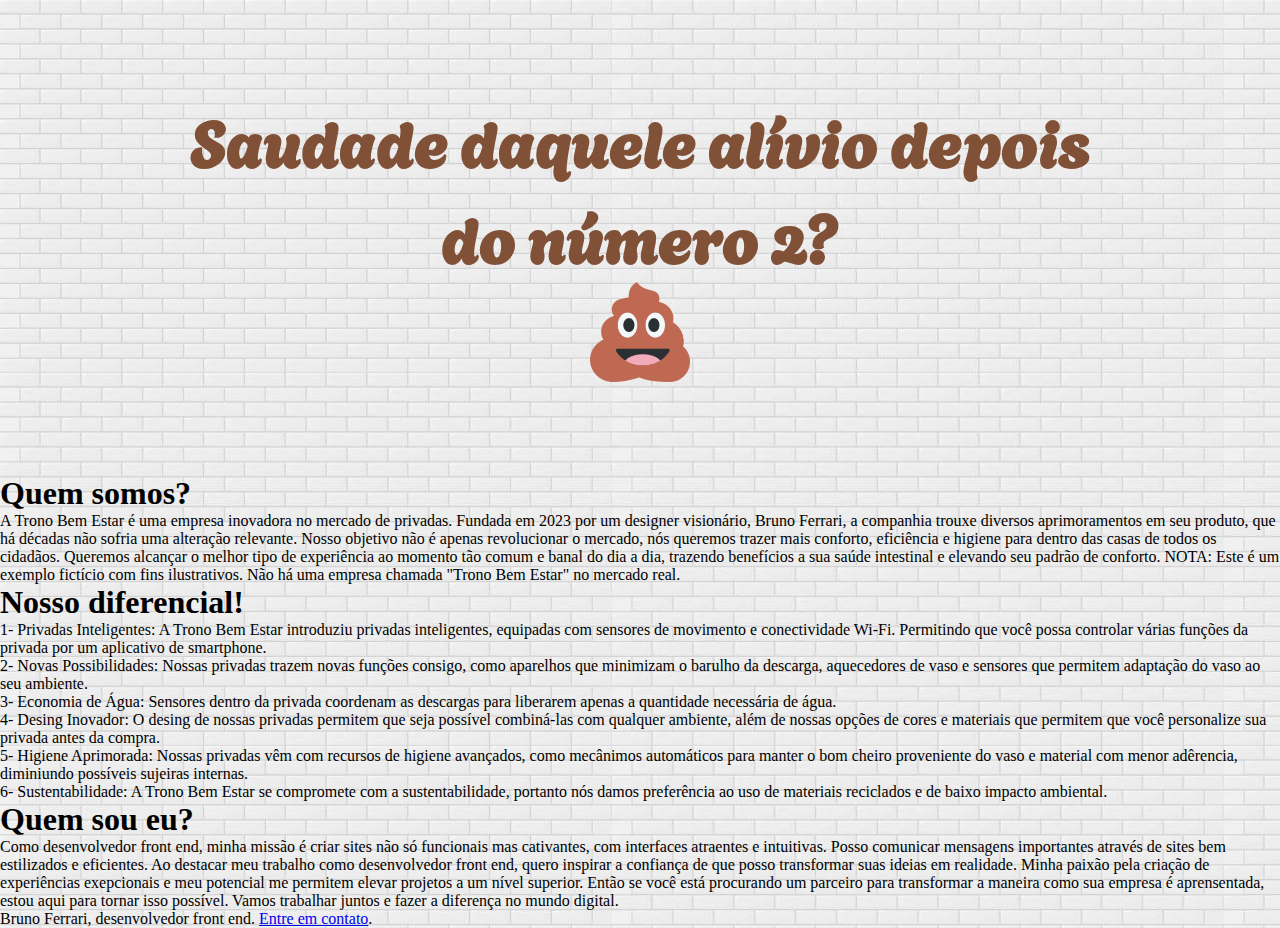
==== index.html @ 4395d786 "Nome do arquivo principal" ====
<!DOCTYPE html>

<!--Língua em que será escrito-->
<html lang="pt-br">


<head>

    <!--Parâmetro para aceitar acentuações-->
    <meta charset="UTF-8">

    <!--Espaço que o conteúdo ocupará-->
    <meta name="viewport" content="width=device-width, initial-scale=1.0">

    <!--Ícone do site-->
    <link rel="shortcut icon" href="imagens/favicon.ico" type="image/x-icon">

    <!--Nome do site-->
    <title>TronoBemEstar</title>

    <!--Estilos do site(CSS)-->
    <link rel="stylesheet" href="styles.css">

</head>



<body background="imagens/background.jpg" > <!--Imagem de fundo do body-->

    <!--Texto introdutório e emoji-->
    <header id="introducaoposicao">
        <h1 id="introducaofrase">Saudade daquele alívio depois<br>do número 2?</h1> <!--Título-->
        <img src="imagens/poop.png" alt="Emoji do cocô" id="cocotamanho"> <!--Emoji-->
    </header>

    <!--Conteúdo do site-->
    <main>
        <section>
            <h1>Quem somos?</h1>
            <p>
                A Trono Bem Estar é uma empresa inovadora no mercado de privadas. Fundada em 2023 por um designer visionário, Bruno Ferrari, a companhia trouxe diversos aprimoramentos em seu produto, que há décadas não sofria uma alteração relevante. Nosso objetivo não é apenas revolucionar o mercado, nós queremos trazer mais conforto, eficiência e higiene para dentro das casas de todos os cidadãos. Queremos alcançar o melhor tipo de experiência ao momento tão comum e banal do dia a dia, trazendo benefícios a sua saúde intestinal e elevando seu padrão de conforto.
                NOTA: Este é um exemplo fictício com fins ilustrativos. Não há uma empresa chamada "Trono Bem Estar" no mercado real.
            </p>
        </section>

        <section>
            <h1>Nosso diferencial!</h1>  <!--Cada número terá seu próprio espaço/fundo-->
            <ol>
                <li>
                    1- Privadas Inteligentes: A Trono Bem Estar introduziu privadas inteligentes, equipadas com sensores de movimento e conectividade Wi-Fi. Permitindo que você possa controlar várias funções da privada por um aplicativo de smartphone.
                </li>
                <li>
                    2- Novas Possibilidades: Nossas privadas trazem novas funções consigo, como aparelhos que minimizam o barulho da descarga, aquecedores de vaso e sensores que permitem adaptação do vaso ao seu ambiente.
                </li>
                <li>
                    3- Economia de Água: Sensores dentro da privada coordenam as descargas para liberarem apenas a quantidade necessária de água.
                </li>
                <li>
                    4- Desing Inovador: O desing de nossas privadas permitem que seja possível combiná-las com qualquer ambiente, além de nossas opções de cores e materiais que permitem que você personalize sua privada antes da compra.
                </li>
                <li>
                    5- Higiene Aprimorada: Nossas privadas vêm com recursos de higiene avançados, como mecânimos automáticos para manter o bom cheiro proveniente do vaso e material com menor adêrencia, diminiundo possíveis sujeiras internas.
                </li>
                <li>
                    6- Sustentabilidade: A Trono Bem Estar se compromete com a sustentabilidade, portanto nós damos preferência ao uso de materiais reciclados e de baixo impacto ambiental.
                </li>
            </ol>
        </section>

        <section>
            <h1>Quem sou eu?</h1>
            <p>
                Como desenvolvedor front end, minha missão é criar sites não só funcionais mas cativantes, com interfaces atraentes e intuitivas. Posso comunicar mensagens importantes através de sites bem estilizados e eficientes. Ao destacar meu trabalho como desenvolvedor front end, quero inspirar a confiança de que posso transformar suas ideias em realidade. Minha paixão pela criação de experiências exepcionais e meu potencial me permitem elevar projetos a um nível superior.
                Então se você está procurando um parceiro para transformar a maneira como sua empresa é aprensentada, estou aqui para tornar isso possível. Vamos trabalhar juntos e fazer a diferença no mundo digital.
            </p>
        </section>    
    </main>
    
    <aside>
        <p>
            Bruno Ferrari, desenvolvedor front end.
            <a href="#">Entre em contato</a>.
        </p>
    </aside>
</body>
</html>
---- styles.css ----
/*Suporte de acentuações*/
@charset "UTF-8";

/*Carregando fontes*/
@font-face {
    font-family: 'ST';
    src: url('fontes/SvelteTrial-Regular.ttf') format('truetype');
    font-weight: normal;
    font-style: normal;}
@font-face {
    font-family: 'K&Q';
    src: url('fontes/King\ &\ Queen.ttf') format('truetype');
    font-weight: normal;
    font-style: normal;}
@font-face {
    font-family: 'AR';
    src: url(fontes/Agbalumo-Regular.ttf);}

/*Variáveis*/
:root{
    --cor1: #805137;}


/*Tirando margens geradas automaticamente*/
* {
    margin: 0px;
    padding: 0px;}
/*Estilos da introdução do site*/
#introducaoposicao{
    /*Posição do texto introdutório*/
    text-align: center;
    padding-top: 7%;
    padding-bottom: 7%;}
#introducaofrase{
    /*Tipo, tamanho e formato da fonte utilizada*/
    font-family: 'AR';
    font-size: 65px;
    font-style: normal;
    text-decoration: none;

    /*Cor da fonte*/
    color: var(--cor1);}
#cocotamanho{
    /*Tamanho da fonte utilizada*/
    height: 100px;
    width: 100px;}
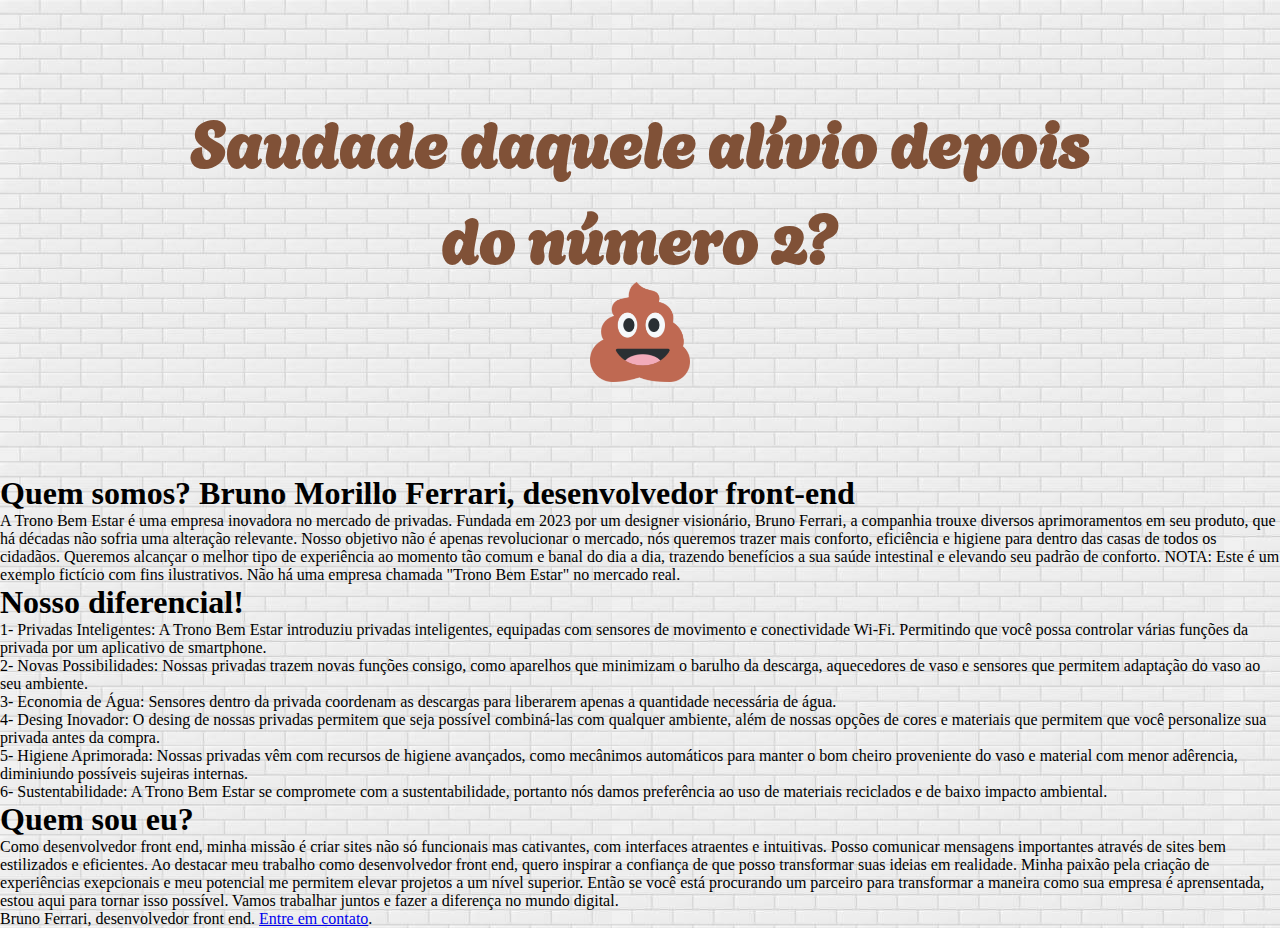
==== commit 0fe59172: "Teste" ====
--- a/index.html
+++ b/index.html
@@ -36,7 +36,7 @@
     <!--Conteúdo do site-->
     <main>
         <section>
-            <h1>Quem somos?</h1>
+            <h1>Quem somos? Bruno Morillo Ferrari, desenvolvedor front-end</h1>
             <p>
                 A Trono Bem Estar é uma empresa inovadora no mercado de privadas. Fundada em 2023 por um designer visionário, Bruno Ferrari, a companhia trouxe diversos aprimoramentos em seu produto, que há décadas não sofria uma alteração relevante. Nosso objetivo não é apenas revolucionar o mercado, nós queremos trazer mais conforto, eficiência e higiene para dentro das casas de todos os cidadãos. Queremos alcançar o melhor tipo de experiência ao momento tão comum e banal do dia a dia, trazendo benefícios a sua saúde intestinal e elevando seu padrão de conforto.
                 NOTA: Este é um exemplo fictício com fins ilustrativos. Não há uma empresa chamada "Trono Bem Estar" no mercado real.
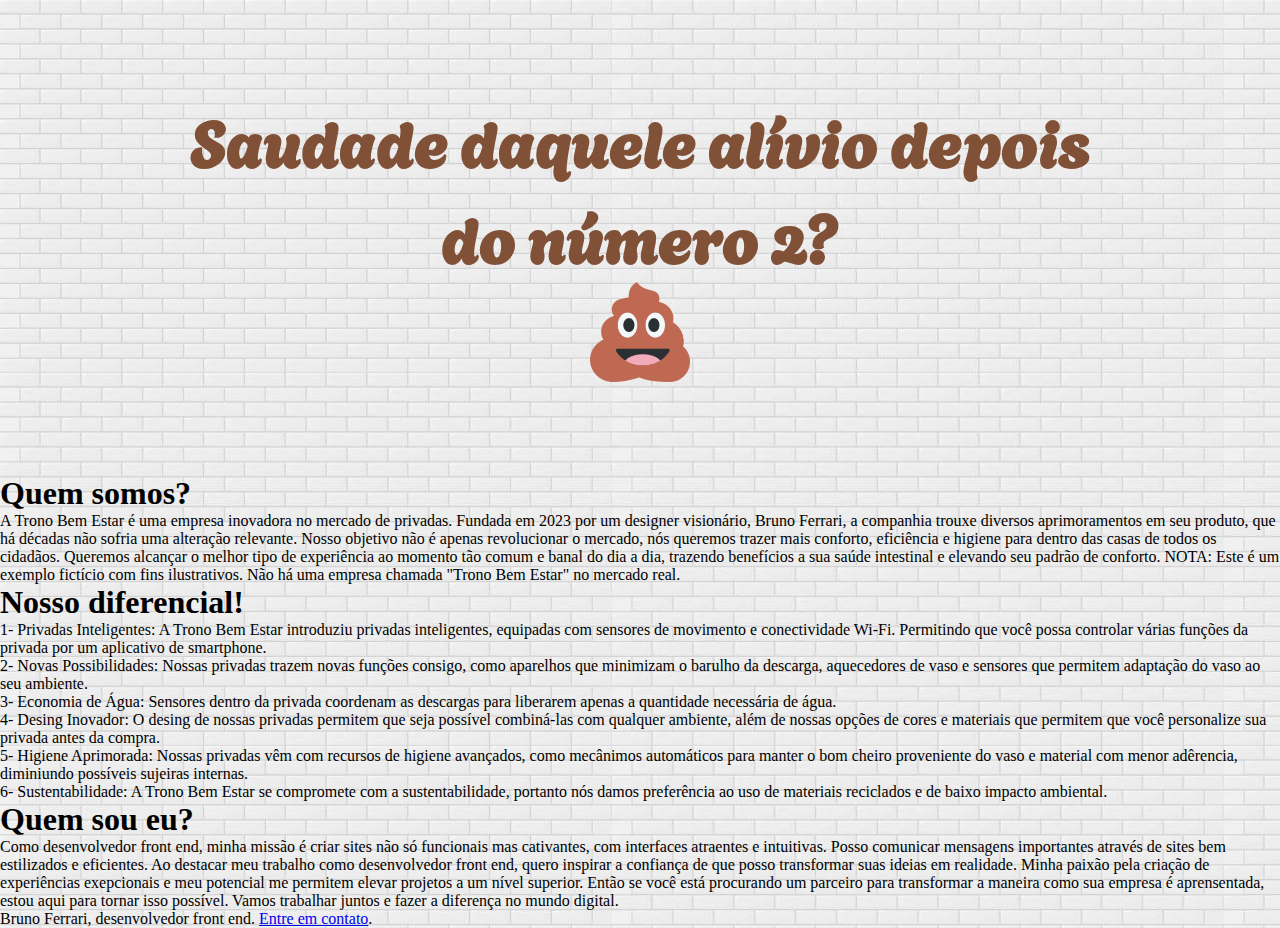
==== commit 92803196: "Teste Bem Sucedido" ====
--- a/index.html
+++ b/index.html
@@ -36,7 +36,7 @@
     <!--Conteúdo do site-->
     <main>
         <section>
-            <h1>Quem somos? Bruno Morillo Ferrari, desenvolvedor front-end</h1>
+            <h1>Quem somos?</h1>
             <p>
                 A Trono Bem Estar é uma empresa inovadora no mercado de privadas. Fundada em 2023 por um designer visionário, Bruno Ferrari, a companhia trouxe diversos aprimoramentos em seu produto, que há décadas não sofria uma alteração relevante. Nosso objetivo não é apenas revolucionar o mercado, nós queremos trazer mais conforto, eficiência e higiene para dentro das casas de todos os cidadãos. Queremos alcançar o melhor tipo de experiência ao momento tão comum e banal do dia a dia, trazendo benefícios a sua saúde intestinal e elevando seu padrão de conforto.
                 NOTA: Este é um exemplo fictício com fins ilustrativos. Não há uma empresa chamada "Trono Bem Estar" no mercado real.
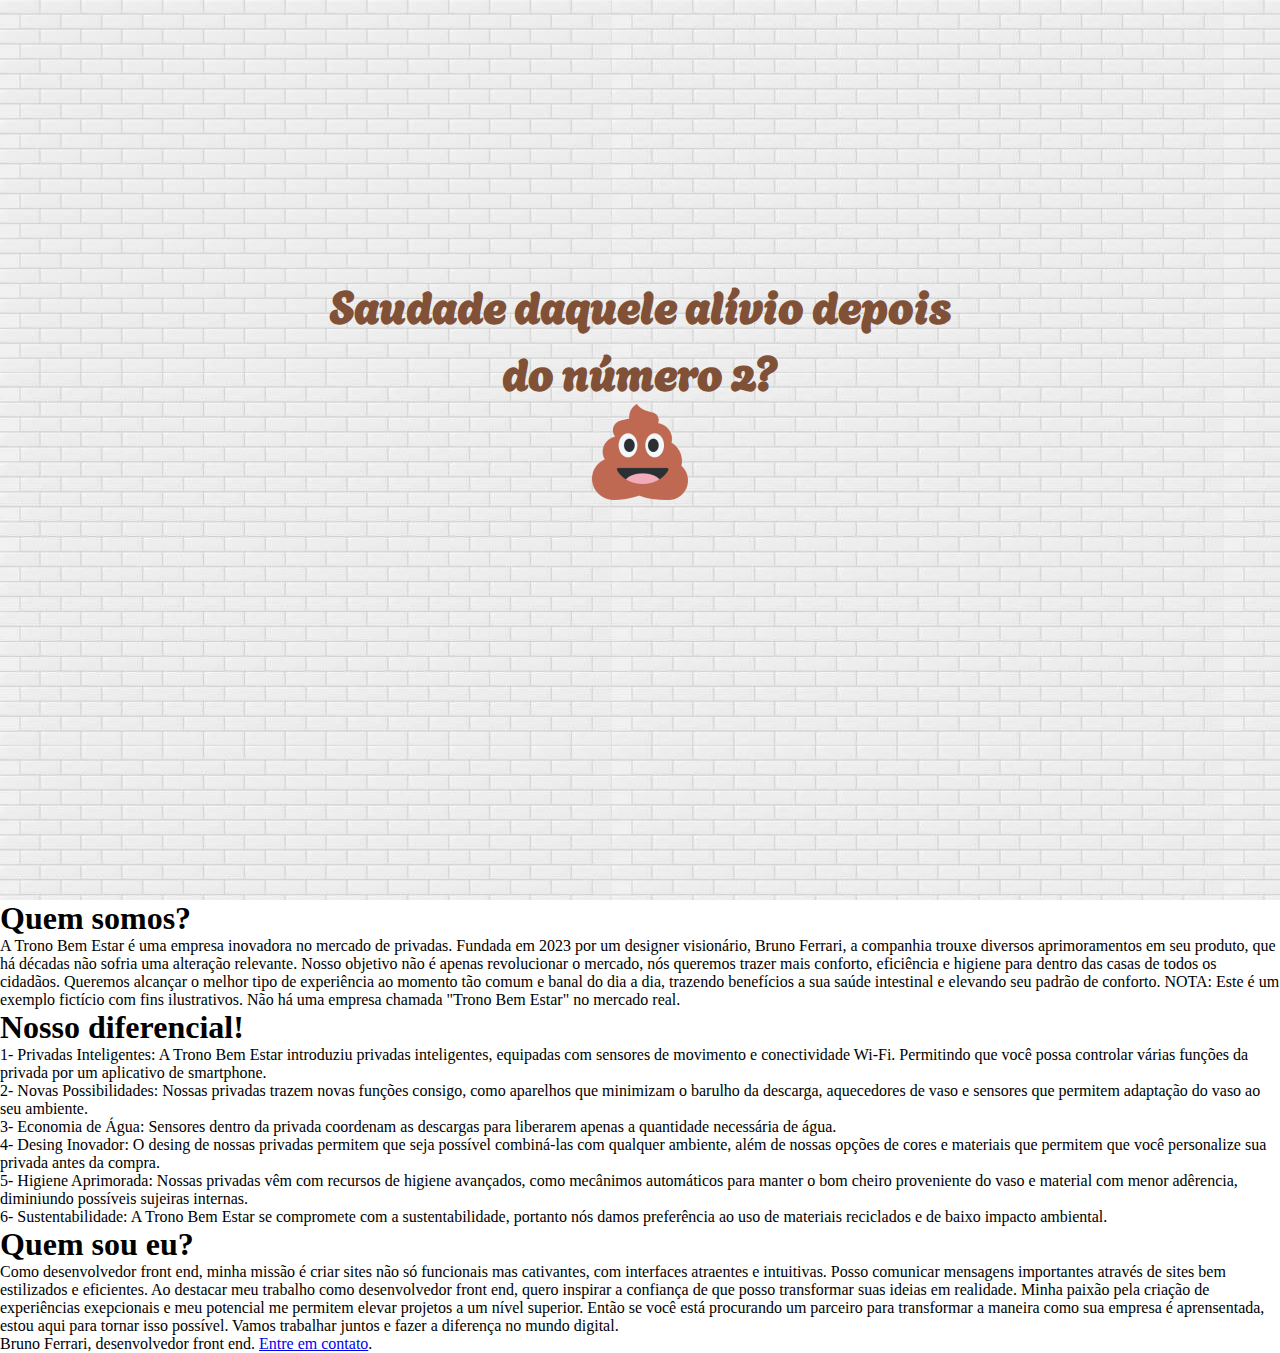
==== commit 5ab067d2: "Atualizações no TronoBemEstar" ====
--- a/index.html
+++ b/index.html
@@ -25,12 +25,12 @@
 
 
 
-<body background="imagens/background.jpg" > <!--Imagem de fundo do body-->
+<body> <!--Imagem de fundo do body-->
 
     <!--Texto introdutório e emoji-->
-    <header id="introducaoposicao">
-        <h1 id="introducaofrase">Saudade daquele alívio depois<br>do número 2?</h1> <!--Título-->
-        <img src="imagens/poop.png" alt="Emoji do cocô" id="cocotamanho"> <!--Emoji-->
+    <header>
+        <h1>Saudade daquele alívio depois<br>do número 2?</h1> <!--Título-->
+        <img src="imagens/poop.png" alt="Emoji do cocô"> <!--Emoji-->
     </header>
 
     <!--Conteúdo do site-->
@@ -79,7 +79,7 @@
     <aside>
         <p>
             Bruno Ferrari, desenvolvedor front end.
-            <a href="#">Entre em contato</a>.
+            <a href="https://github.com/BrunoMFerrari" target="_blank">Entre em contato</a>.
         </p>
     </aside>
 </body>
--- a/styles.css
+++ b/styles.css
@@ -26,24 +26,29 @@
     margin: 0px;
     padding: 0px;}
 /*Estilos da introdução do site*/
-#introducaoposicao{
+header{
+    /*Imagem de fundo da introdução*/
+    background-image: url(imagens/background.jpg);
+    background-attachment: fixed;
+    /*Tamanho da imagem de fundo*/
+    height: 100vh;
     /*Posição do texto introdutório*/
-    text-align: center;
-    padding-top: 7%;
-    padding-bottom: 7%;}
-#introducaofrase{
+    text-align: center;}
+header h1{
+    /*Posicionamento do texto no centro*/
+    padding-top: 30vh;
     /*Tipo, tamanho e formato da fonte utilizada*/
     font-family: 'AR';
-    font-size: 65px;
+    font-size: 5vh;
     font-style: normal;
     text-decoration: none;
 
     /*Cor da fonte*/
     color: var(--cor1);}
-#cocotamanho{
-    /*Tamanho da fonte utilizada*/
-    height: 100px;
-    width: 100px;}
+header img{
+    /*Tamanho da imagem utilizada*/
+    height: 7.5vw;
+    width: 7.5vw;}
 
 
 
